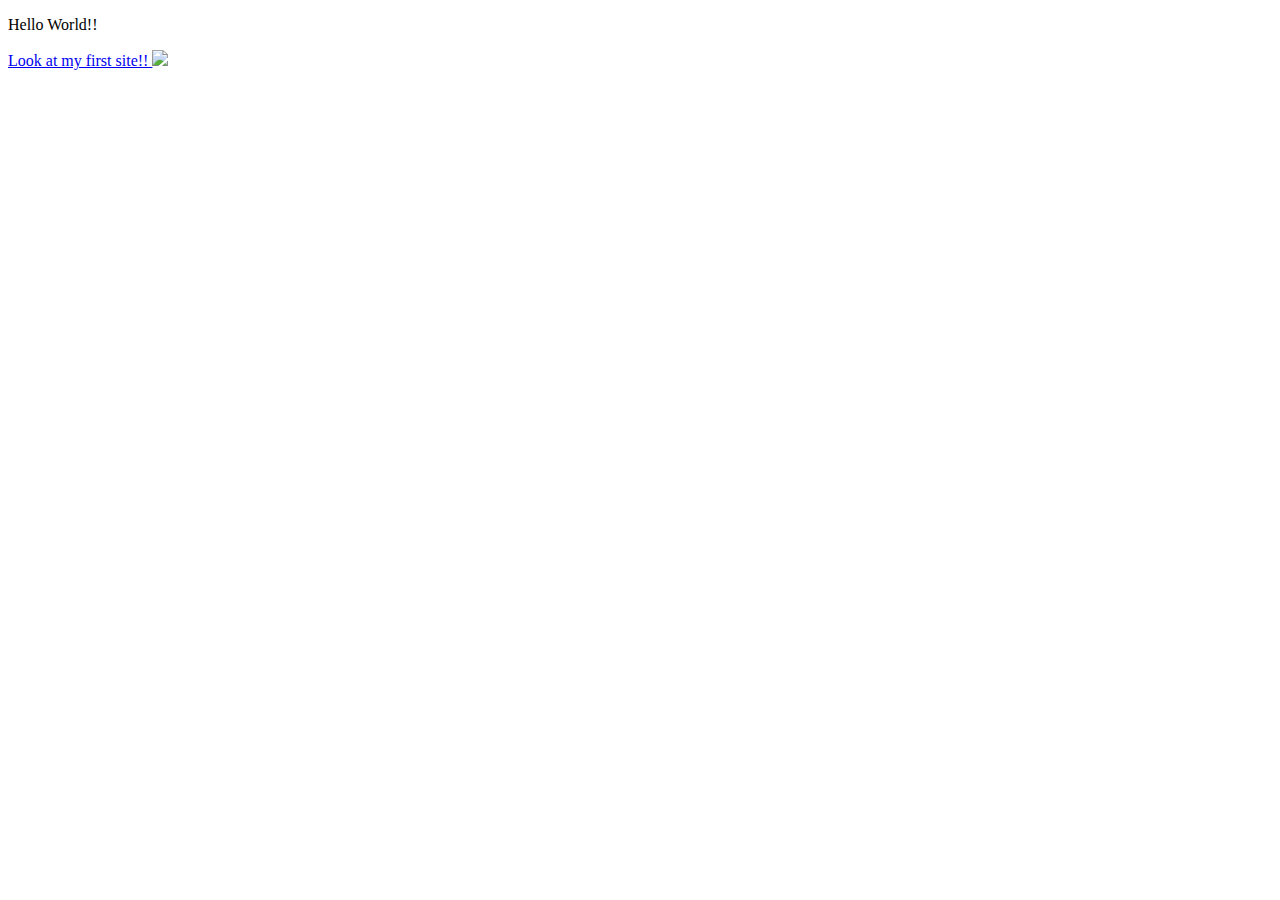
==== index.html @ bc2e6d09 "First Commit" ====
<!DOCTYPE html>
<html>
    <head>

    </head>
    <title> Zoe Fisher-Smith Portfolio</title>
    <link rel="stylesheet" href="style.css">
   
    <body>
        <p>Hello World!!</p>
        <a href="first-site.html">Look at my first site!!</href>
        <img src="images/hamster.jpg">
    </body>
</html>
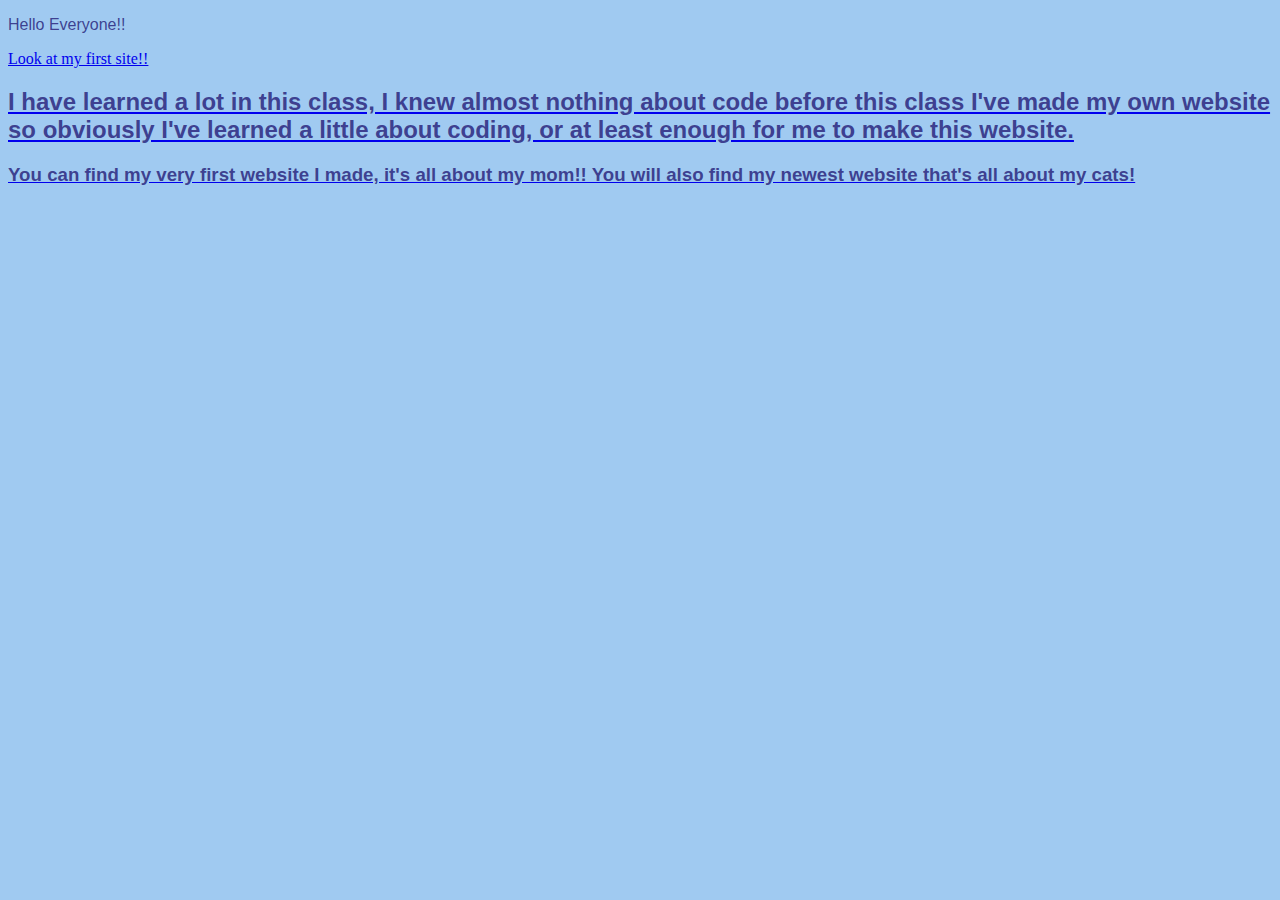
==== commit b72d71d0: "added css to my index page, finish my cats page" ====
--- a/index.html
+++ b/index.html
@@ -4,11 +4,16 @@
 
     </head>
     <title> Zoe Fisher-Smith Portfolio</title>
-    <link rel="stylesheet" href="style.css">
+    <link rel="stylesheet" href="style-index.css">
    
     <body>
-        <p>Hello World!!</p>
+        <p>Hello Everyone!!</p>
         <a href="first-site.html">Look at my first site!!</href>
-        <img src="images/hamster.jpg">
+        
+            <h2>I have learned a lot in this class, I knew almost nothing about code before this class
+                I've made my own website so obviously I've learned a little about coding, or at least enough for me to make this website.
+            </h2>
+        <h3> You can find my very first website I made, it's all about my mom!! You will also find my newest website that's all about my cats!</h3>
+
     </body>
 </html>--- a/style-index.css
+++ b/style-index.css
@@ -0,0 +1,15 @@
+body {
+    background-color: rgba(108, 172, 233, 0.644);
+}
+h2 {
+    color: rgba(35, 26, 119, 0.801);
+    font-family: 'Franklin Gothic Medium', 'Arial Narrow', Arial, sans-serif;
+}
+h3 {
+    color: rgba(35, 26, 119, 0.801);
+    font-family: 'Franklin Gothic Medium', 'Arial Narrow', Arial, sans-serif;
+}
+p {
+    color: rgba(35, 26, 119, 0.801);
+    font-family: 'Franklin Gothic Medium', 'Arial Narrow', Arial, sans-serif;
+}